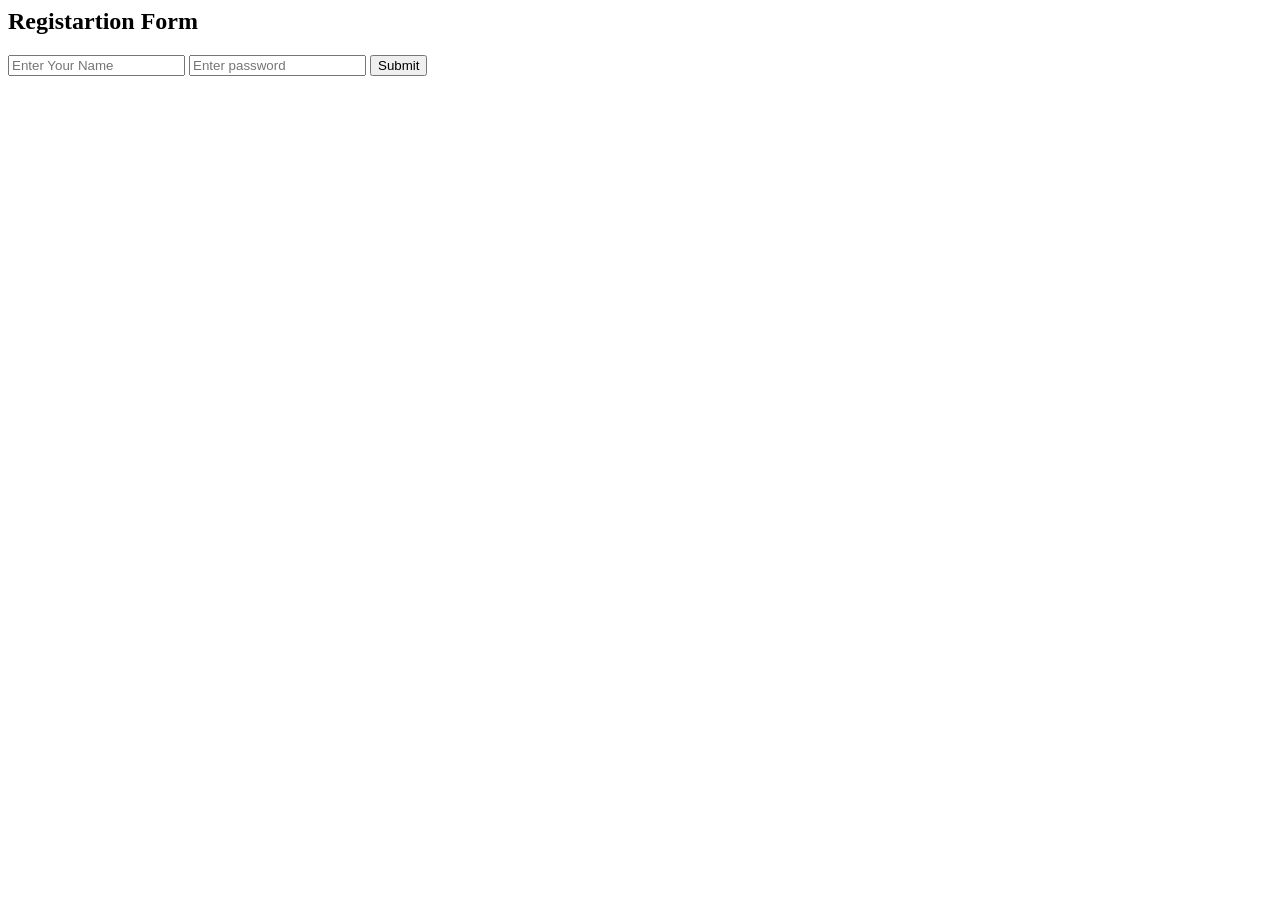
==== reg.html @ 62884627 "Initial commit" ====
<html>
	<head>
		<title>Registration form</title>
	</head>
	<body>
		<div>
			<h2>Registartion Form</h2>
			<input type="text" placeholder="Enter Your Name ">
			<input type="password" placeholder="Enter password">
		<button>Submit</button>
	</div>
	</body>
</html>
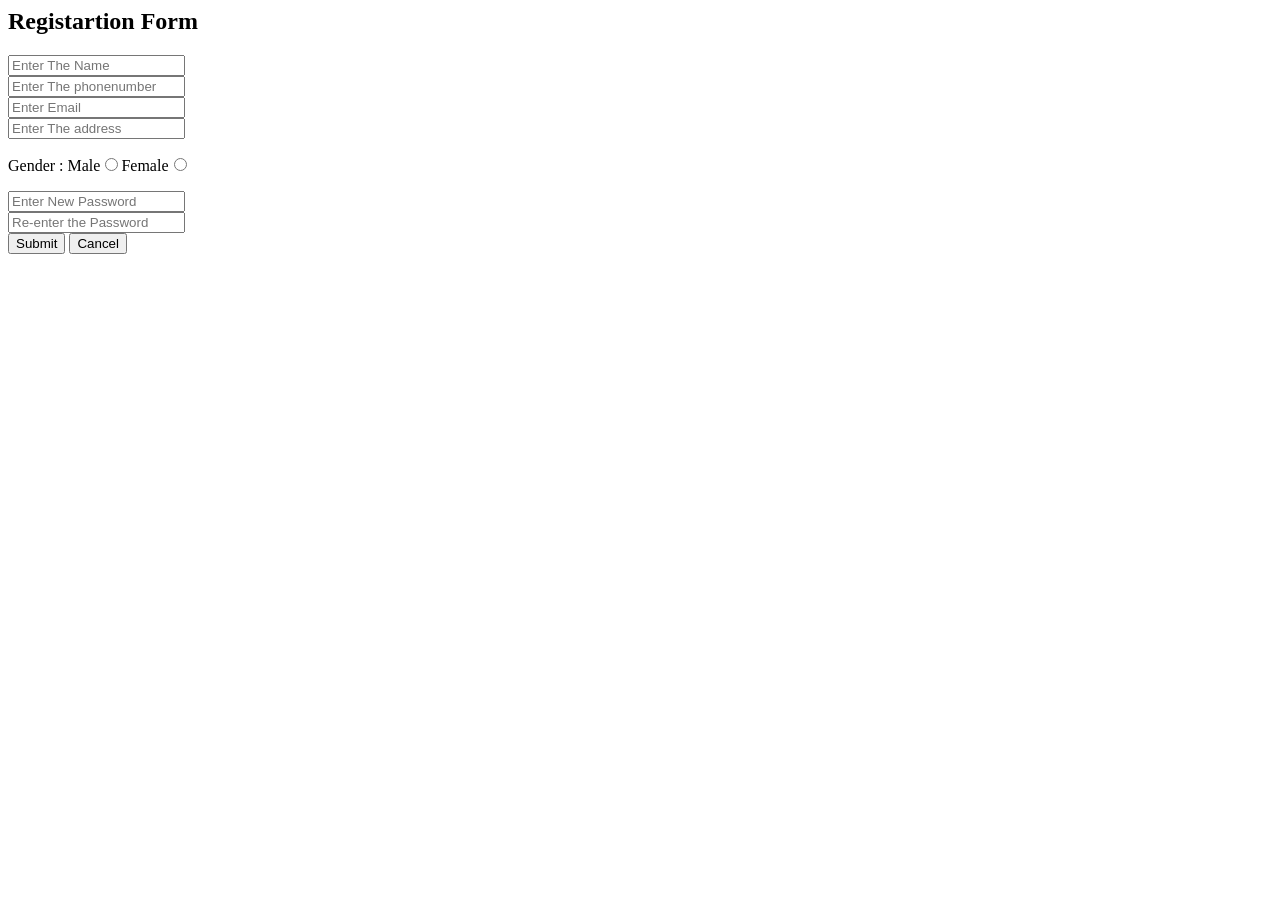
==== commit 538bb1f5: "Update reg.html" ====
--- a/reg.html
+++ b/reg.html
@@ -6,9 +6,15 @@
 	<body>
 		<div>
 			<h2>Registartion Form</h2>
-			<input type="text" placeholder="Enter Your Name ">
-			<input type="password" placeholder="Enter password">
-		<button>Submit</button>
+			<input type="text" placeholder="Enter The Name "> <br>
+        	<input type="text" placeholder="Enter The phonenumber "> <br>
+        	<input type="email" placeholder="Enter Email"> <br>
+        	<input type="text" placeholder="Enter The address"> <br>
+        	<p>Gender : Male<input id="check" type="radio">Female<input id="check" type="radio"> </p>     
+        	<input type="password" placeholder="Enter New Password"> <br>
+        	<input type="password" placeholder="Re-enter the Password"> <br>
+        	<button>Submit</button>
+        	<button>Cancel</button>
 	</div>
 	</body>
 </html>
